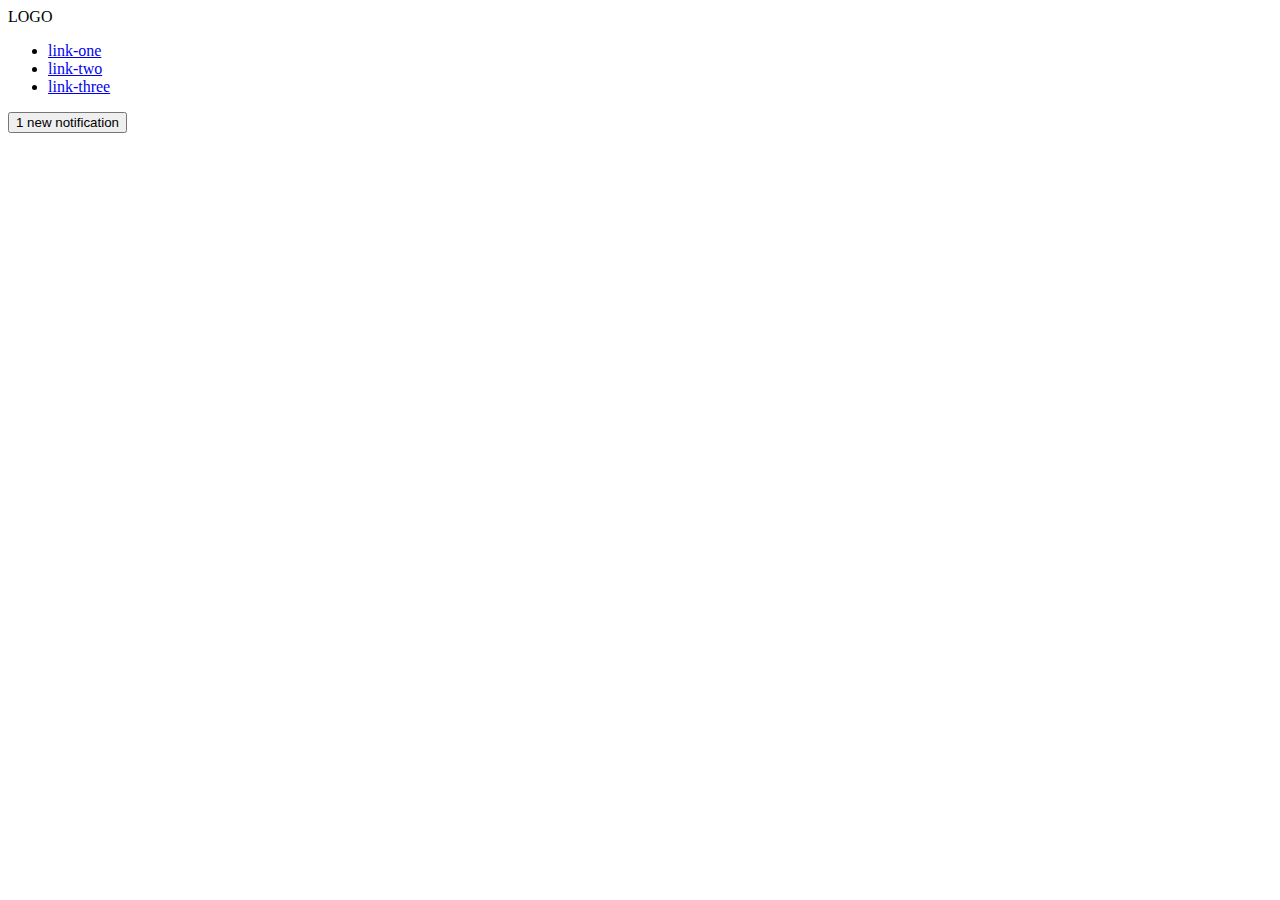
==== flex/03-flex-header-2/index.html @ 6f16ce7d "Add divs to separate left and right links" ====
<!DOCTYPE html>
<html lang="en">
  <head>
    <meta charset="UTF-8">
    <meta http-equiv="X-UA-Compatible" content="IE=edge">
    <meta name="viewport" content="width=device-width, initial-scale=1.0">
    <title>Flex Header 2</title>
    <link rel="stylesheet" href="style.css">
  </head>
  <body>
    <div class="header">
      <div class="logo">
        LOGO
      </div>
      <div class="left-links">
        <ul class="links">
          <li><a href="google.com">link-one</a></li>
          <li><a href="google.com">link-two</a></li>
          <li><a href="google.com">link-three</a></li>
        </ul>
      </div>
      <div class="left-links">
        <button class="notifications">
          1 new notification
        </button>
        <div class="profile-image"></div>
      </div>
    </div>
  </body>
</html>
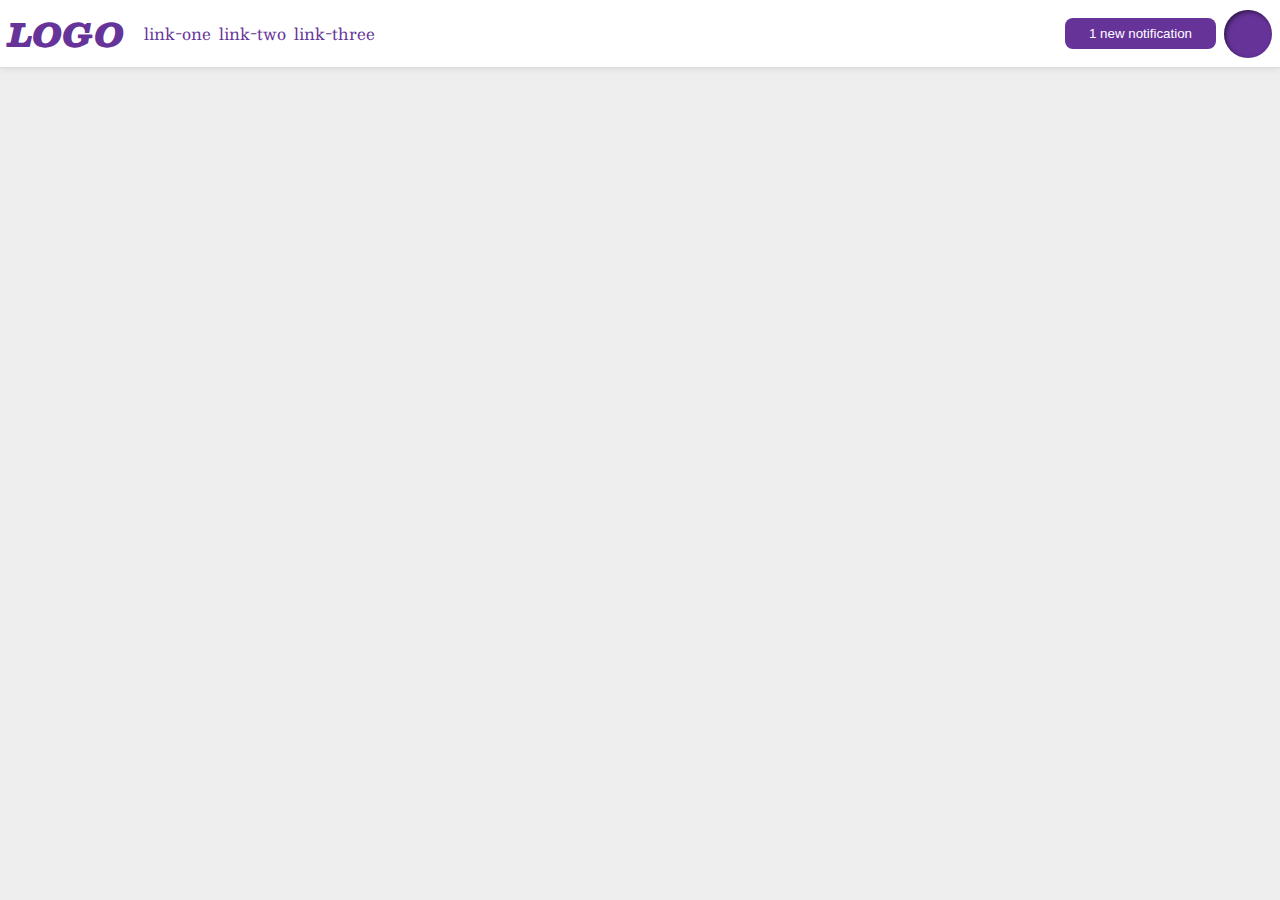
==== commit 55c8a201: "Complete Flex exercise 3" ====
--- a/flex/03-flex-header-2/index.html
+++ b/flex/03-flex-header-2/index.html
@@ -9,17 +9,17 @@
   </head>
   <body>
     <div class="header">
-      <div class="logo">
-        LOGO
+      <div class="left-links">
+        <div class="logo">
+          LOGO
+        </div>
+          <ul class="links">
+            <li><a href="google.com">link-one</a></li>
+            <li><a href="google.com">link-two</a></li>
+            <li><a href="google.com">link-three</a></li>
+          </ul>
       </div>
-      <div class="left-links">
-        <ul class="links">
-          <li><a href="google.com">link-one</a></li>
-          <li><a href="google.com">link-two</a></li>
-          <li><a href="google.com">link-three</a></li>
-        </ul>
-      </div>
-      <div class="left-links">
+      <div class="right-links">
         <button class="notifications">
           1 new notification
         </button>
--- a/flex/03-flex-header-2/style.css
+++ b/flex/03-flex-header-2/style.css
@@ -0,0 +1,71 @@
+/* this is some magical font-importing.  
+you'll learn about it later. */
+@import url('https://fonts.googleapis.com/css2?family=Besley:ital,wght@0,400;1,900&display=swap');
+
+body {
+  margin: 0;
+  background: #eee;
+  font-family: Besley, serif;
+}
+
+.header {
+  background: white;
+  border-bottom: 1px solid #ddd;
+  box-shadow: 0 0 8px rgba(0,0,0,.1);
+  display: flex;
+  justify-content: space-between;
+  align-items: center;
+  padding: 0px 8px
+}
+
+.profile-image {
+  background: rebeccapurple;
+  box-shadow: inset 2px 2px 4px rgba(0,0,0,.5);
+  border-radius: 50%;
+  width: 48px;
+  height: 48px;
+  min-width: 48px;
+}
+
+.logo {
+  color: rebeccapurple;
+  font-size: 32px;
+  font-weight: 900;
+  font-style: italic;
+}
+
+button {
+  border: none;
+  border-radius: 8px;
+  background: rebeccapurple;
+  color: white;
+  padding: 8px 24px;
+}
+
+a {
+  /* this removes the line under our links */
+  text-decoration: none;
+  color: rebeccapurple;
+}
+
+ul {
+  list-style-type: none;
+  display: flex;
+  gap: 8px;
+  margin: 0px;
+  padding: 20px;
+}
+
+.left-links {
+display: flex;
+justify-content: flex-end;
+align-items: center;
+}
+
+.right-links{
+  display: flex;
+  gap: 8px;
+  align-items: center;
+}
+
+
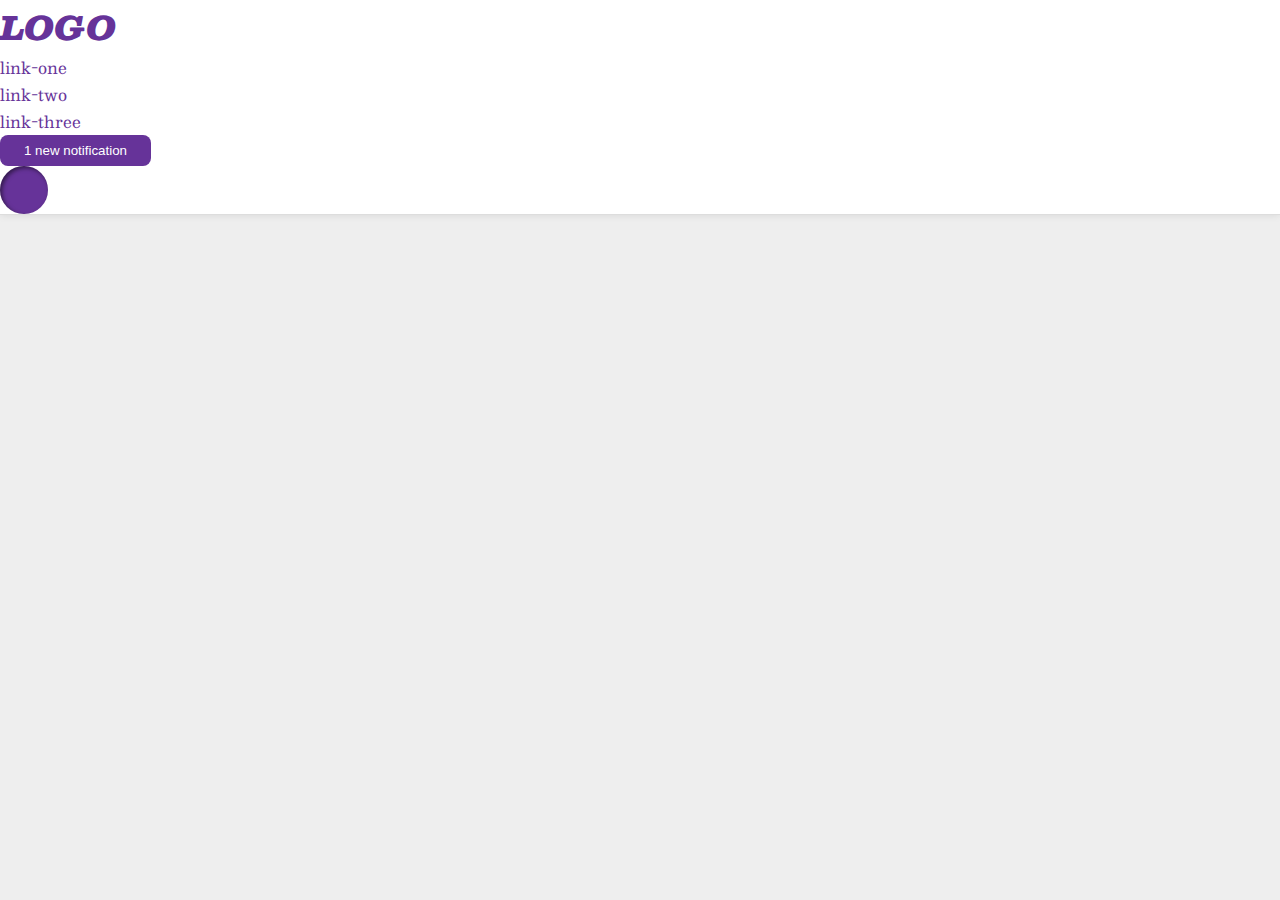
==== commit c4bd3aee: "Restart Flex exercise 3" ====
--- a/flex/03-flex-header-2/index.html
+++ b/flex/03-flex-header-2/index.html
@@ -9,22 +9,19 @@
   </head>
   <body>
     <div class="header">
-      <div class="left-links">
-        <div class="logo">
-          LOGO
-        </div>
-          <ul class="links">
-            <li><a href="google.com">link-one</a></li>
-            <li><a href="google.com">link-two</a></li>
-            <li><a href="google.com">link-three</a></li>
-          </ul>
+      <div class="logo">
+        LOGO
       </div>
-      <div class="right-links">
-        <button class="notifications">
-          1 new notification
-        </button>
-        <div class="profile-image"></div>
-      </div>
+      <div class=""
+      <ul class="links">
+        <li><a href="google.com">link-one</a></li>
+        <li><a href="google.com">link-two</a></li>
+        <li><a href="google.com">link-three</a></li>
+      </ul>
+      <button class="notifications">
+        1 new notification
+      </button>
+      <div class="profile-image"></div>
     </div>
   </body>
 </html>--- a/flex/03-flex-header-2/style.css
+++ b/flex/03-flex-header-2/style.css
@@ -12,10 +12,7 @@
   background: white;
   border-bottom: 1px solid #ddd;
   box-shadow: 0 0 8px rgba(0,0,0,.1);
-  display: flex;
-  justify-content: space-between;
-  align-items: center;
-  padding: 0px 8px
+  
 }
 
 .profile-image {
@@ -24,7 +21,6 @@
   border-radius: 50%;
   width: 48px;
   height: 48px;
-  min-width: 48px;
 }
 
 .logo {
@@ -50,22 +46,4 @@
 
 ul {
   list-style-type: none;
-  display: flex;
-  gap: 8px;
-  margin: 0px;
-  padding: 20px;
 }
-
-.left-links {
-display: flex;
-justify-content: flex-end;
-align-items: center;
-}
-
-.right-links{
-  display: flex;
-  gap: 8px;
-  align-items: center;
-}
-
-
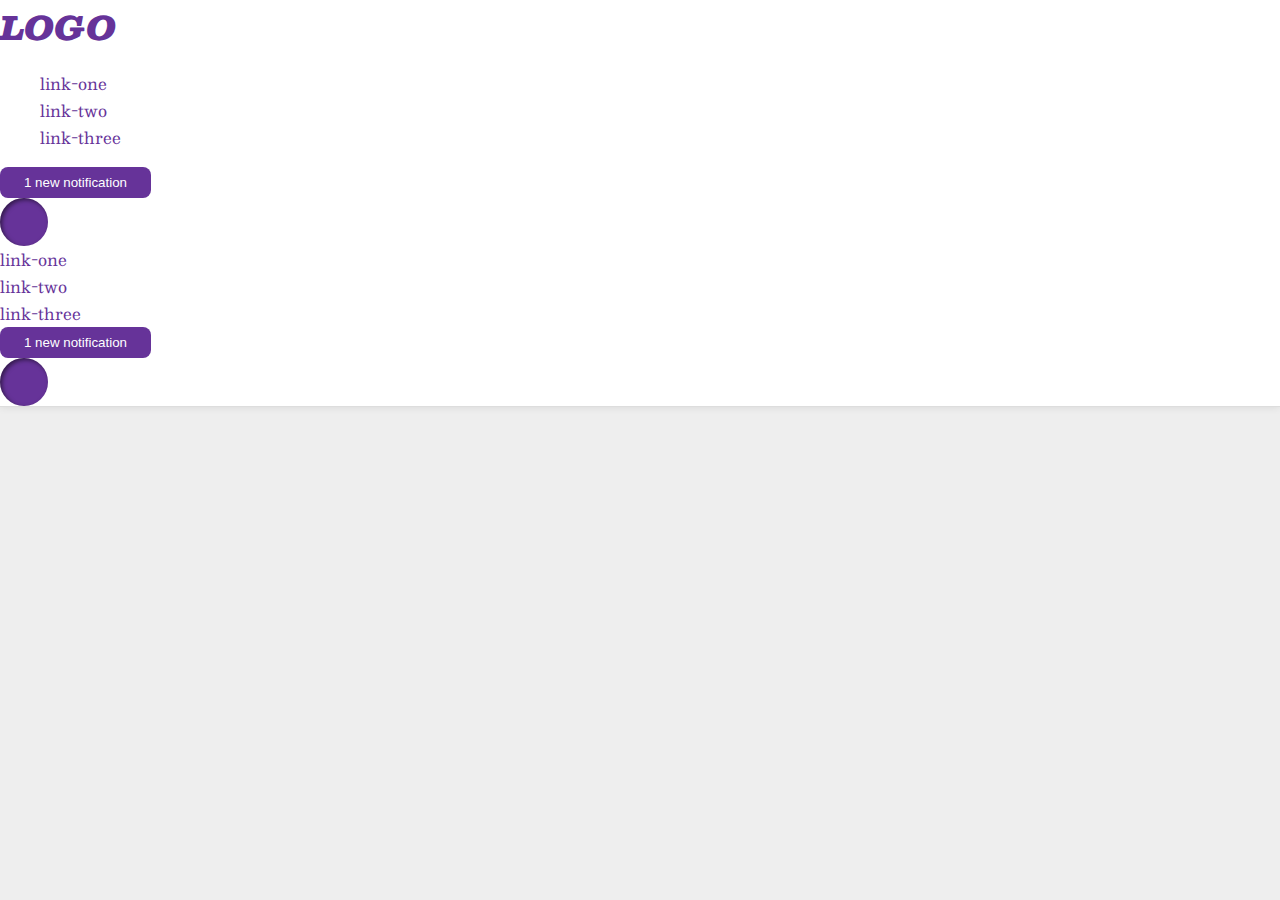
==== commit aead51f8: "Fix unmerged files" ====
--- a/flex/03-flex-header-2/index.html
+++ b/flex/03-flex-header-2/index.html
@@ -12,6 +12,19 @@
       <div class="logo">
         LOGO
       </div>
+      <div class="left-links">
+        <ul class="links">
+          <li><a href="google.com">link-one</a></li>
+          <li><a href="google.com">link-two</a></li>
+          <li><a href="google.com">link-three</a></li>
+        </ul>
+      </div>
+      <div class="left-links">
+        <button class="notifications">
+          1 new notification
+        </button>
+        <div class="profile-image"></div>
+      </div>
       <div class=""
       <ul class="links">
         <li><a href="google.com">link-one</a></li>
--- a/flex/03-flex-header-2/style.css
+++ b/flex/03-flex-header-2/style.css
@@ -12,7 +12,6 @@
   background: white;
   border-bottom: 1px solid #ddd;
   box-shadow: 0 0 8px rgba(0,0,0,.1);
-  
 }
 
 .profile-image {
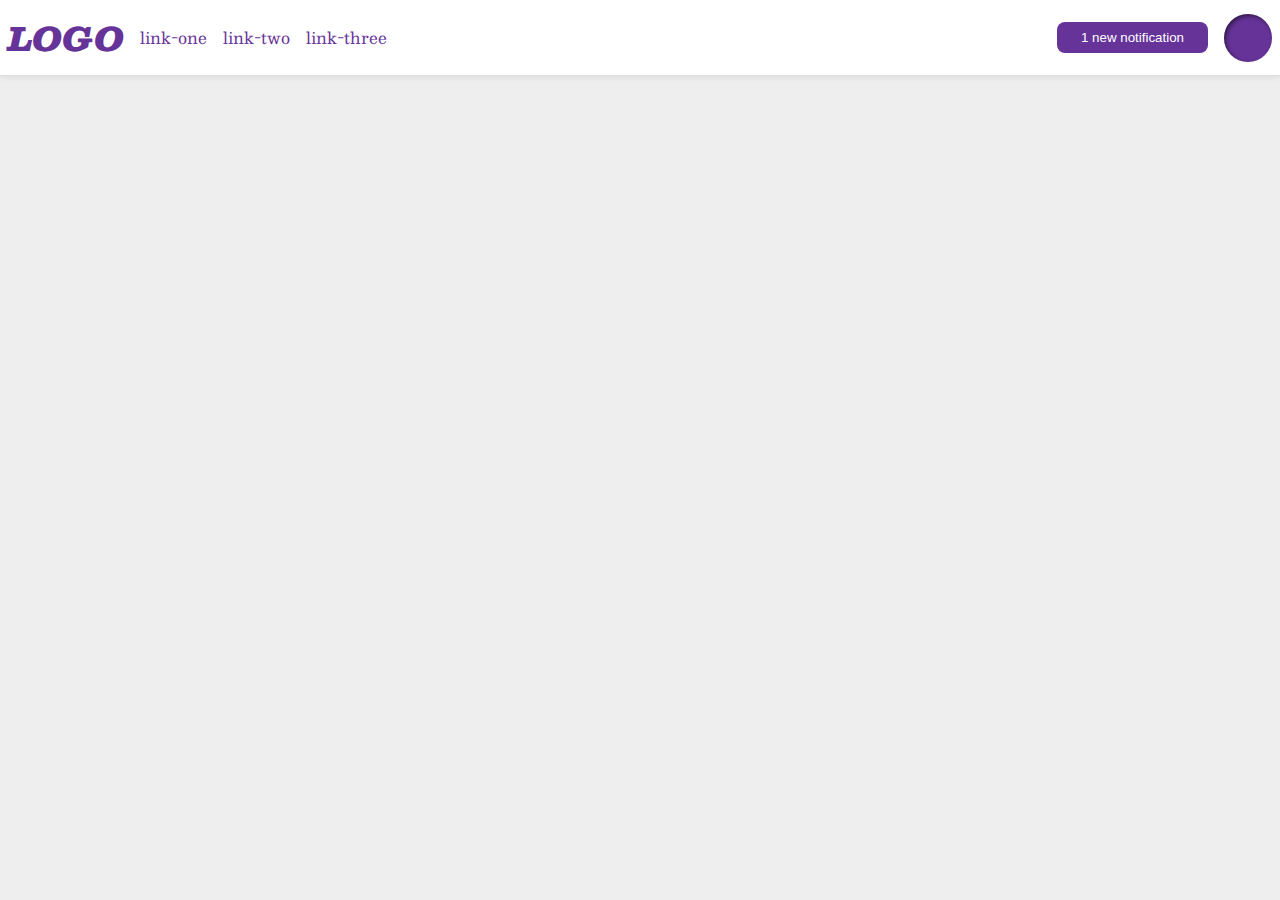
==== commit b3ff0d9b: "Complete Flex exercise 3 again" ====
--- a/flex/03-flex-header-2/index.html
+++ b/flex/03-flex-header-2/index.html
@@ -7,34 +7,28 @@
     <title>Flex Header 2</title>
     <link rel="stylesheet" href="style.css">
   </head>
+  
   <body>
+    
     <div class="header">
-      <div class="logo">
-        LOGO
-      </div>
-      <div class="left-links">
+      <div class="left">
+        <div class="logo">
+          LOGO
+        </div>
         <ul class="links">
           <li><a href="google.com">link-one</a></li>
           <li><a href="google.com">link-two</a></li>
           <li><a href="google.com">link-three</a></li>
         </ul>
       </div>
-      <div class="left-links">
+      
+      <div class="right">
         <button class="notifications">
           1 new notification
         </button>
         <div class="profile-image"></div>
       </div>
-      <div class=""
-      <ul class="links">
-        <li><a href="google.com">link-one</a></li>
-        <li><a href="google.com">link-two</a></li>
-        <li><a href="google.com">link-three</a></li>
-      </ul>
-      <button class="notifications">
-        1 new notification
-      </button>
-      <div class="profile-image"></div>
     </div>
+
   </body>
 </html>--- a/flex/03-flex-header-2/style.css
+++ b/flex/03-flex-header-2/style.css
@@ -12,6 +12,9 @@
   background: white;
   border-bottom: 1px solid #ddd;
   box-shadow: 0 0 8px rgba(0,0,0,.1);
+  display: flex;
+  justify-content: space-between;
+  padding: 8px
 }
 
 .profile-image {
@@ -45,4 +48,13 @@
 
 ul {
   list-style-type: none;
+  display: flex;
+  gap: 16px;
+  padding: 0px;
 }
+
+.left, .right {
+  display: flex;
+  align-items: center;
+  gap: 16px;
+}